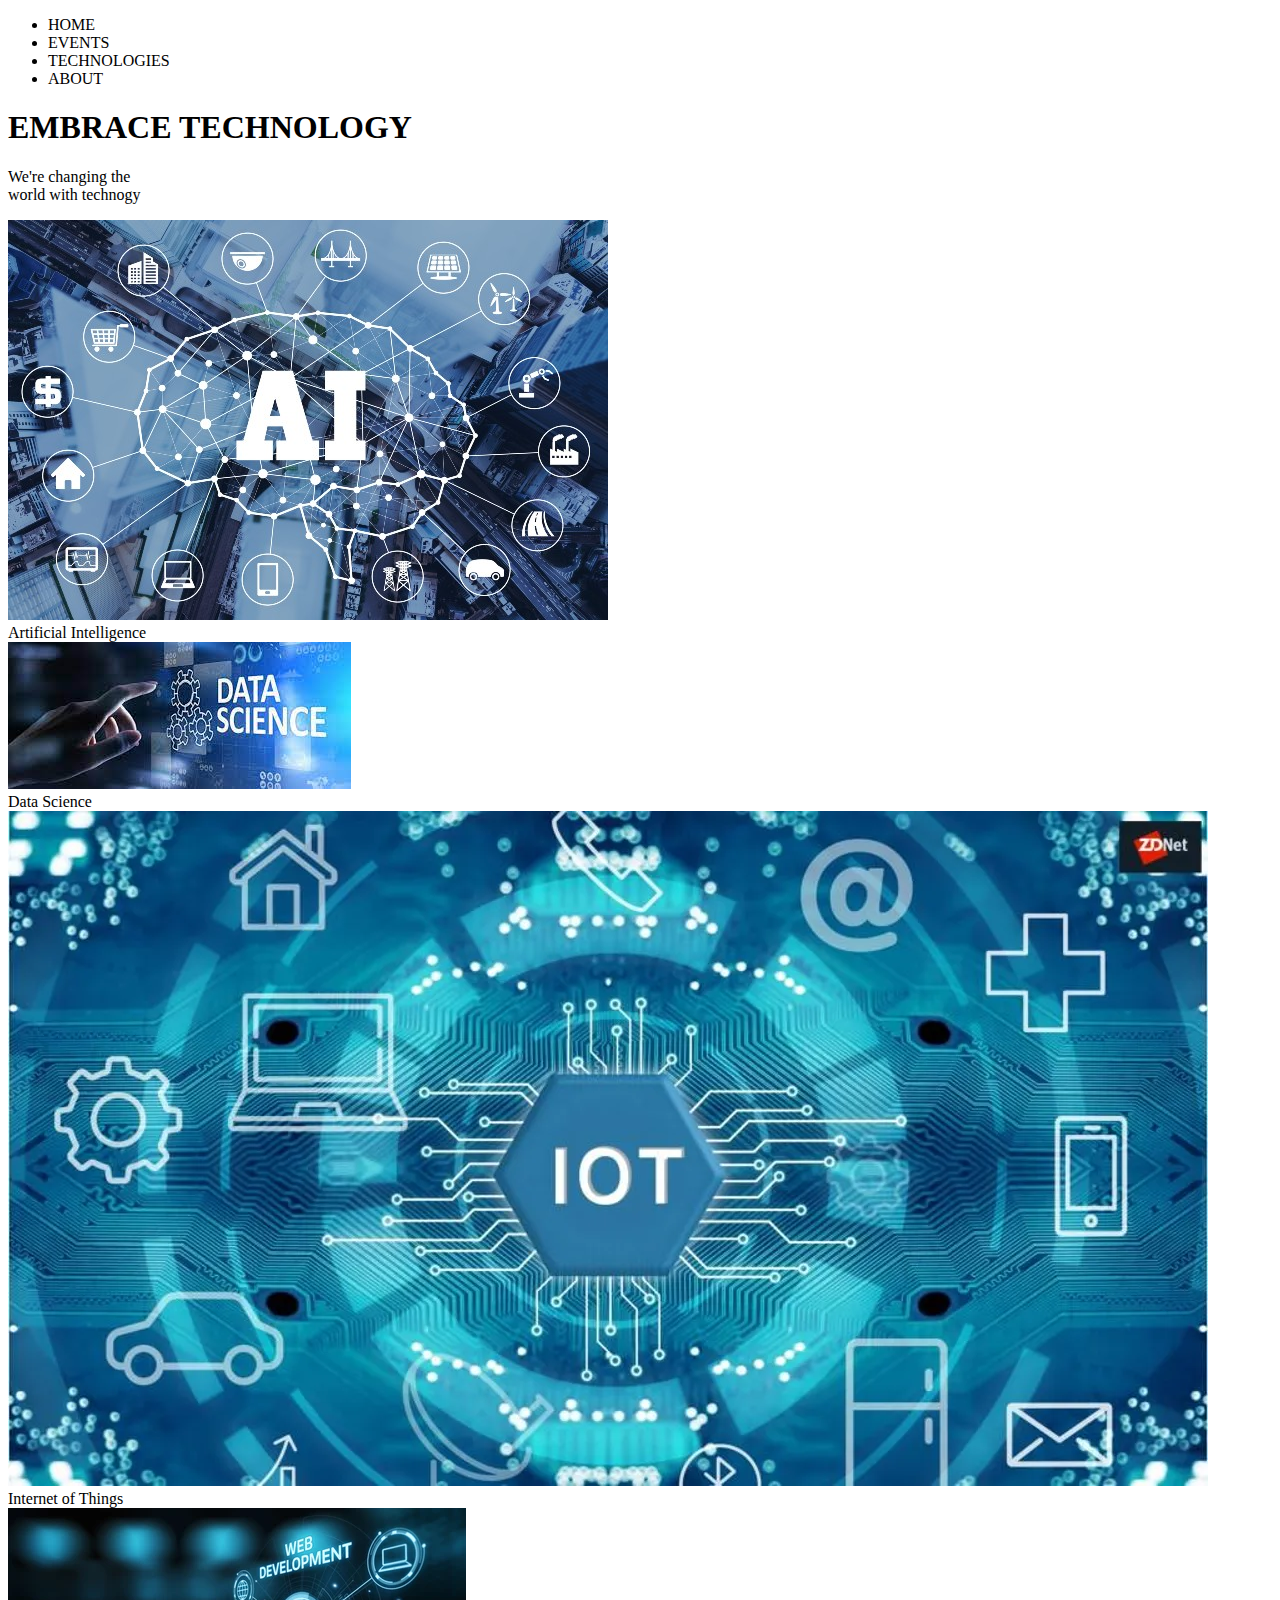
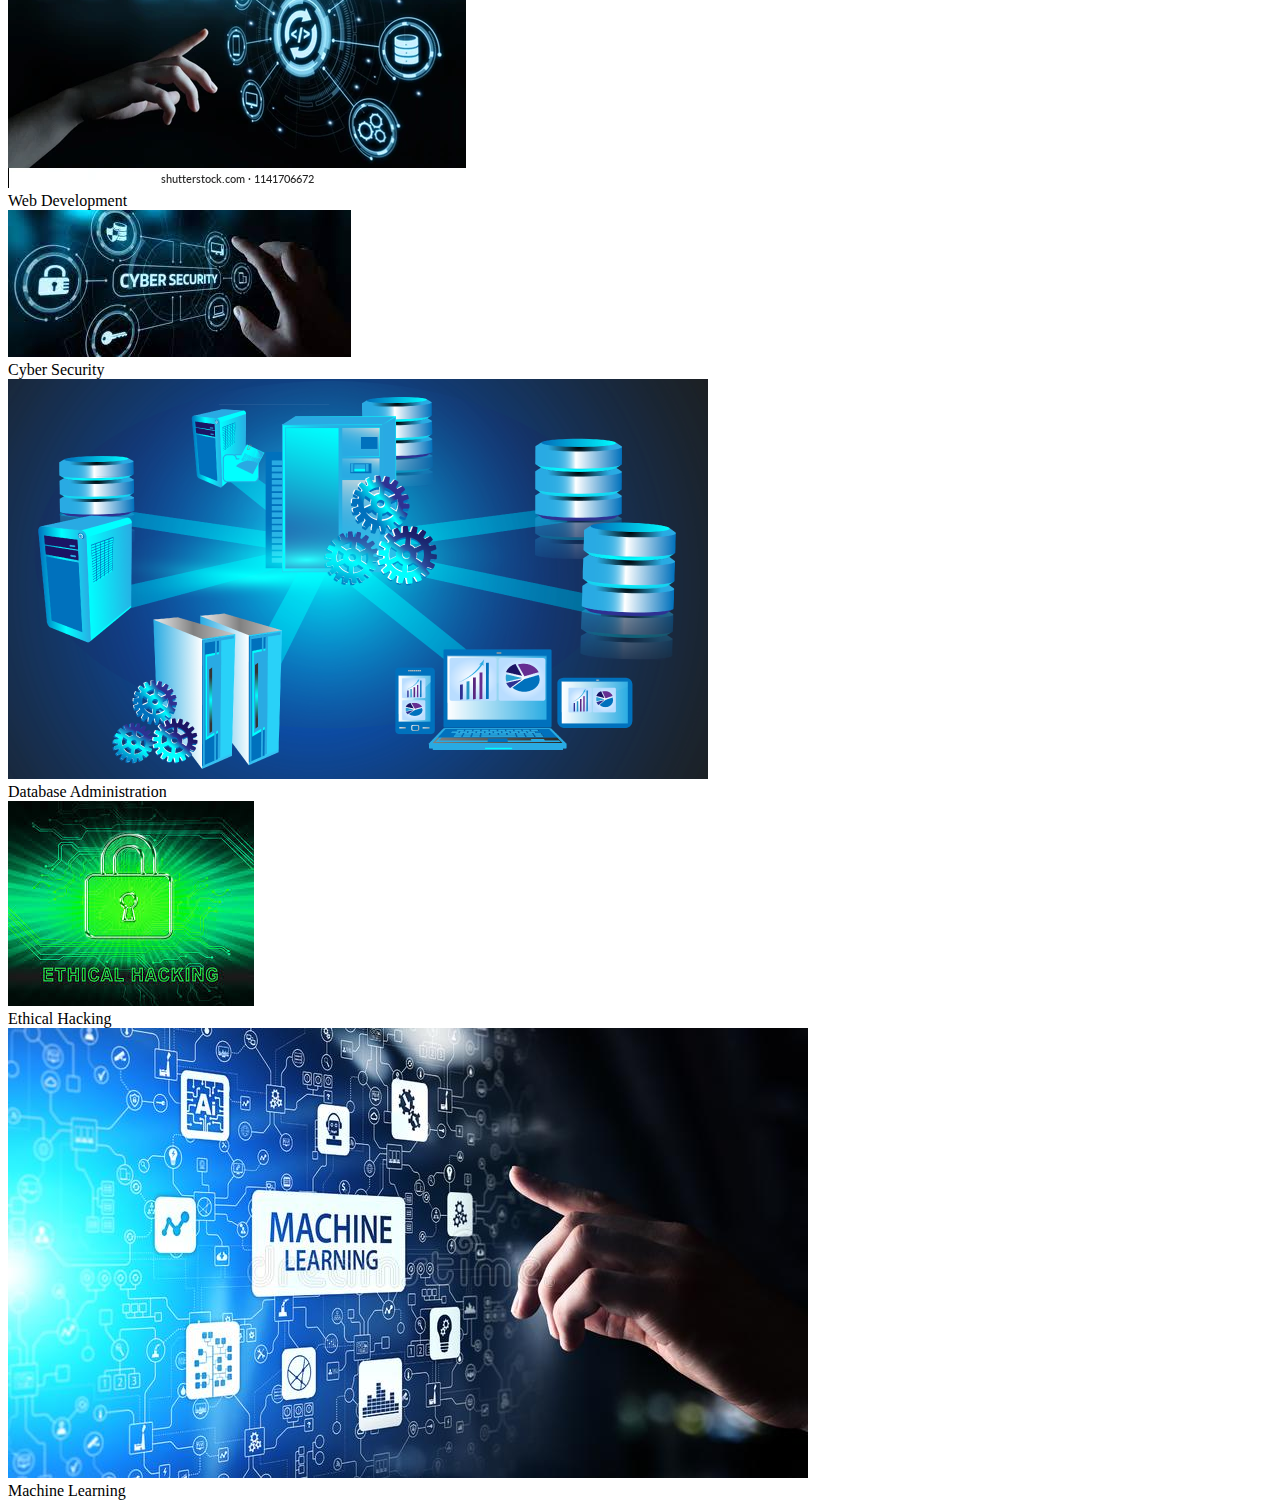
==== pages/home.html @ 344fa1de "home.html skelton and login.html skelton" ====
<!DOCTYPE html>
<html lang="en">
<head>
    <meta charset="UTF-8">
    <meta http-equiv="X-UA-Compatible" content="IE=edge">
    <meta name="viewport" content="width=device-width, initial-scale=1.0">
    <title>Home</title>
</head>
<body>
   <header>
       <div class="header">
           <nav>
               <div class="navbar">
                   <ul>
                       <li>HOME</li>
                       <li>EVENTS</li>
                       <li>TECHNOLOGIES</li>
                       <li>ABOUT</li>
                   </ul>
               </div>
           </nav>
       </div>

   </header>
<section class="sub-header">
 <div class="main">
     <h1>
         EMBRACE TECHNOLOGY
     </h1>
     <p>We're changing the <br> world with technogy</p>

 </div> 
</section>
<section class="submain">
    <div class="events">

    </div>
<div class="technologies">
    <div class="images">
        <img src="../assets/images/artificial intelligence.jpg" alt="artificial intelligence">
        <div class="naming">
        <span>Artificial Intelligence</span>
    </div>
    <img src="../assets/images/data science.jpeg" alt="data science">
     <div class="naming">
    <span>Data Science</span>
     </div>
    </div>
    <img src="../assets/images/iot .webp" alt="iot">
    <div class="naming">
   <span>Internet of Things</span>
    </div>
   </div>
   <img src="../assets/images/web.webp" alt="web development">
   <div class="naming">
  <span>Web Development</span>
   </div>
  
</div>
<div class="images1">
    <img src="../assets/images/cyber security.jpeg" alt="cyber security">
   <div class="naming">
  <span>Cyber Security</span>
   </div>
   <img src="../assets/images/database-blue.png" alt="database">
   <div class="naming">
  <span>Database Administration</span>
   </div>
   <img src="../assets/images/ethical hacking.jpeg" alt="">
   <div class="naming">
  <span>Ethical Hacking</span>
   </div>
   <img src="../assets/images/machine learnig.jpg" alt="">
   <div class="naming">
  <span>Machine Learning</span>
   </div>
  </div>
  </div>
</div>
</section>



  
    
</body>
</html>
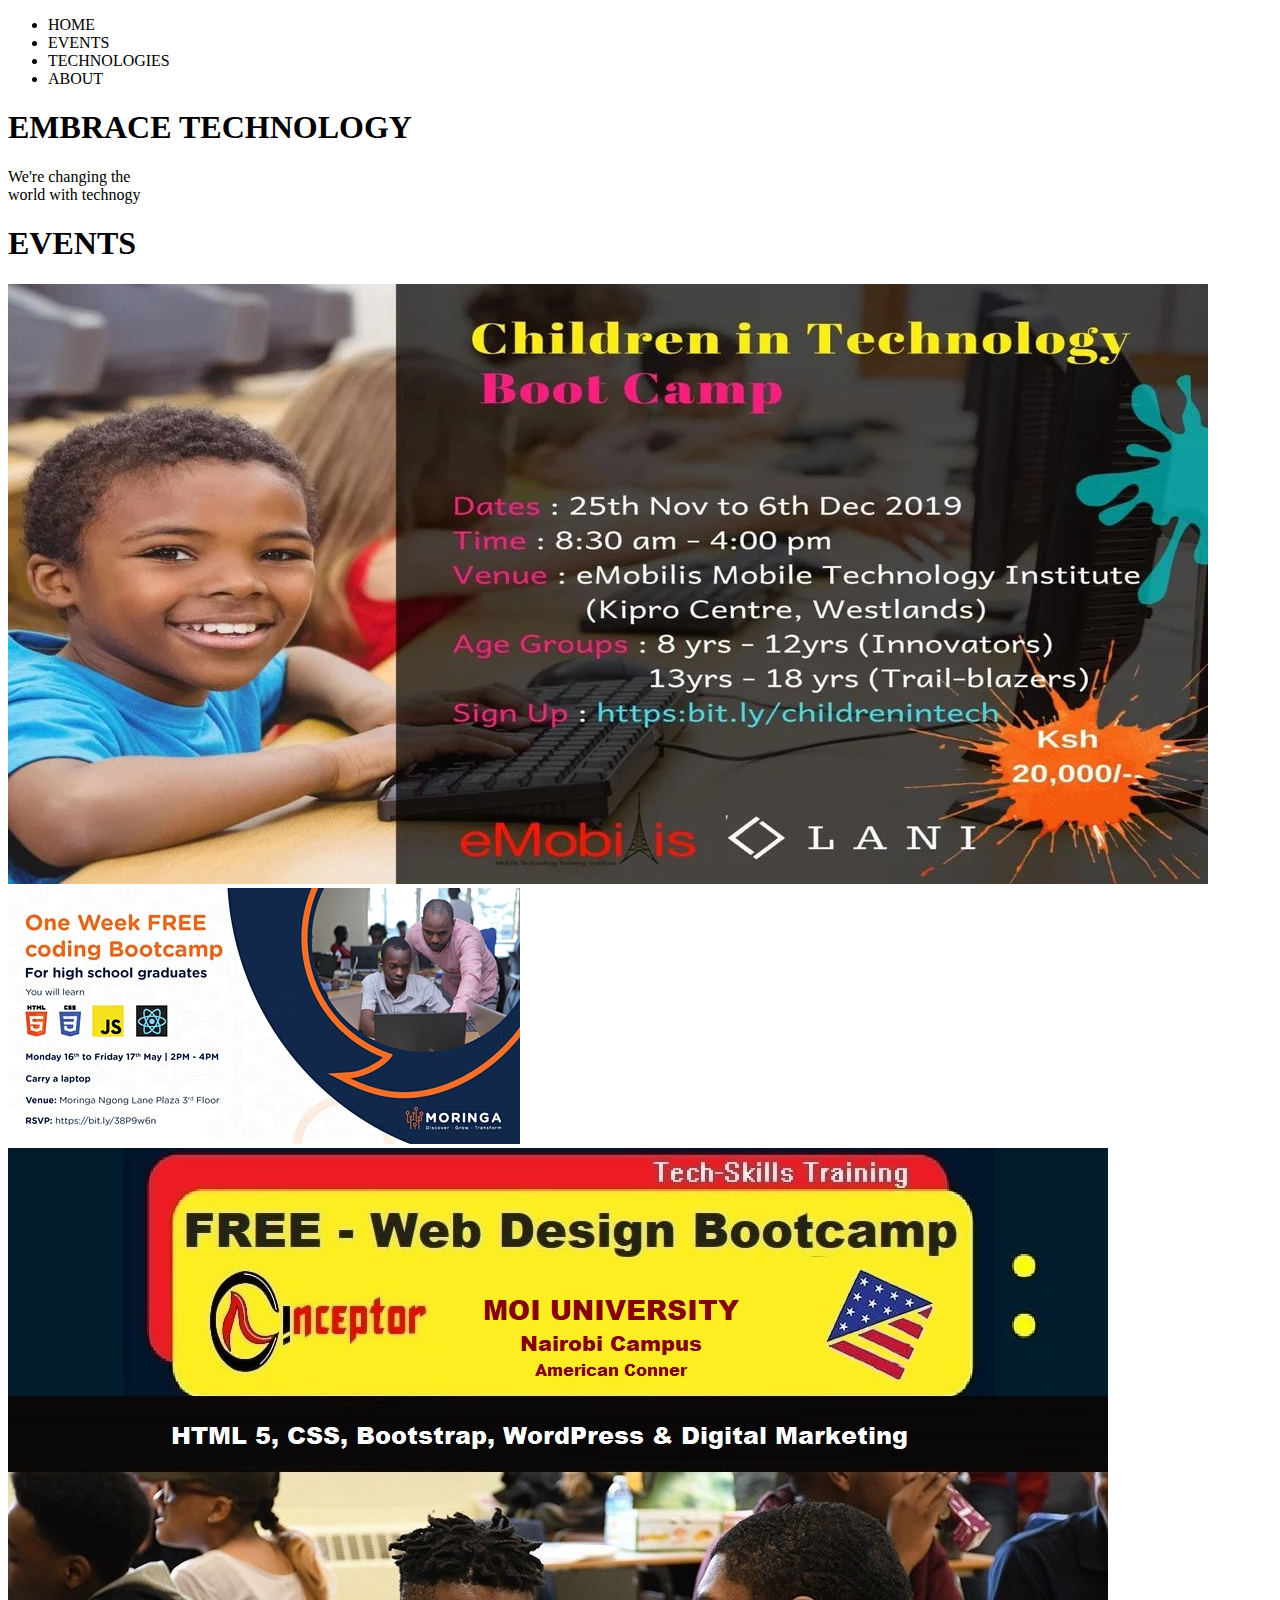
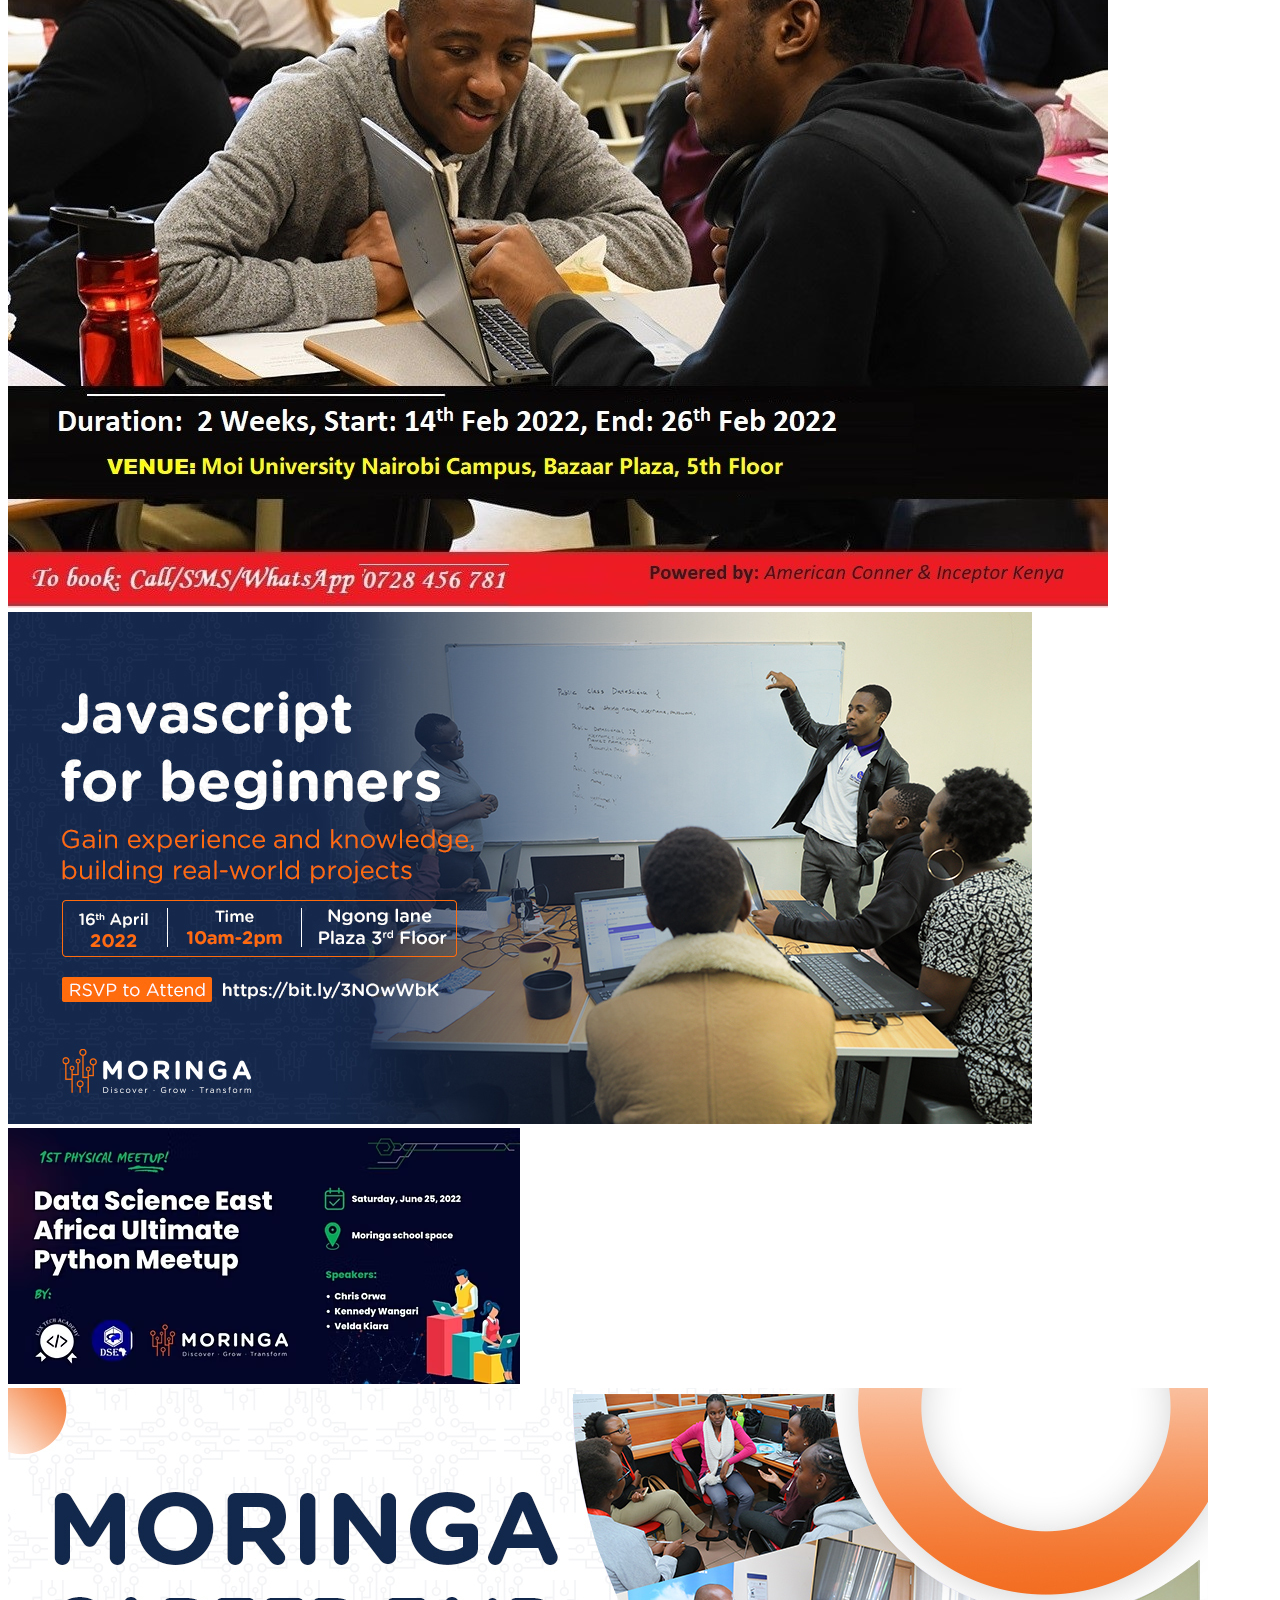
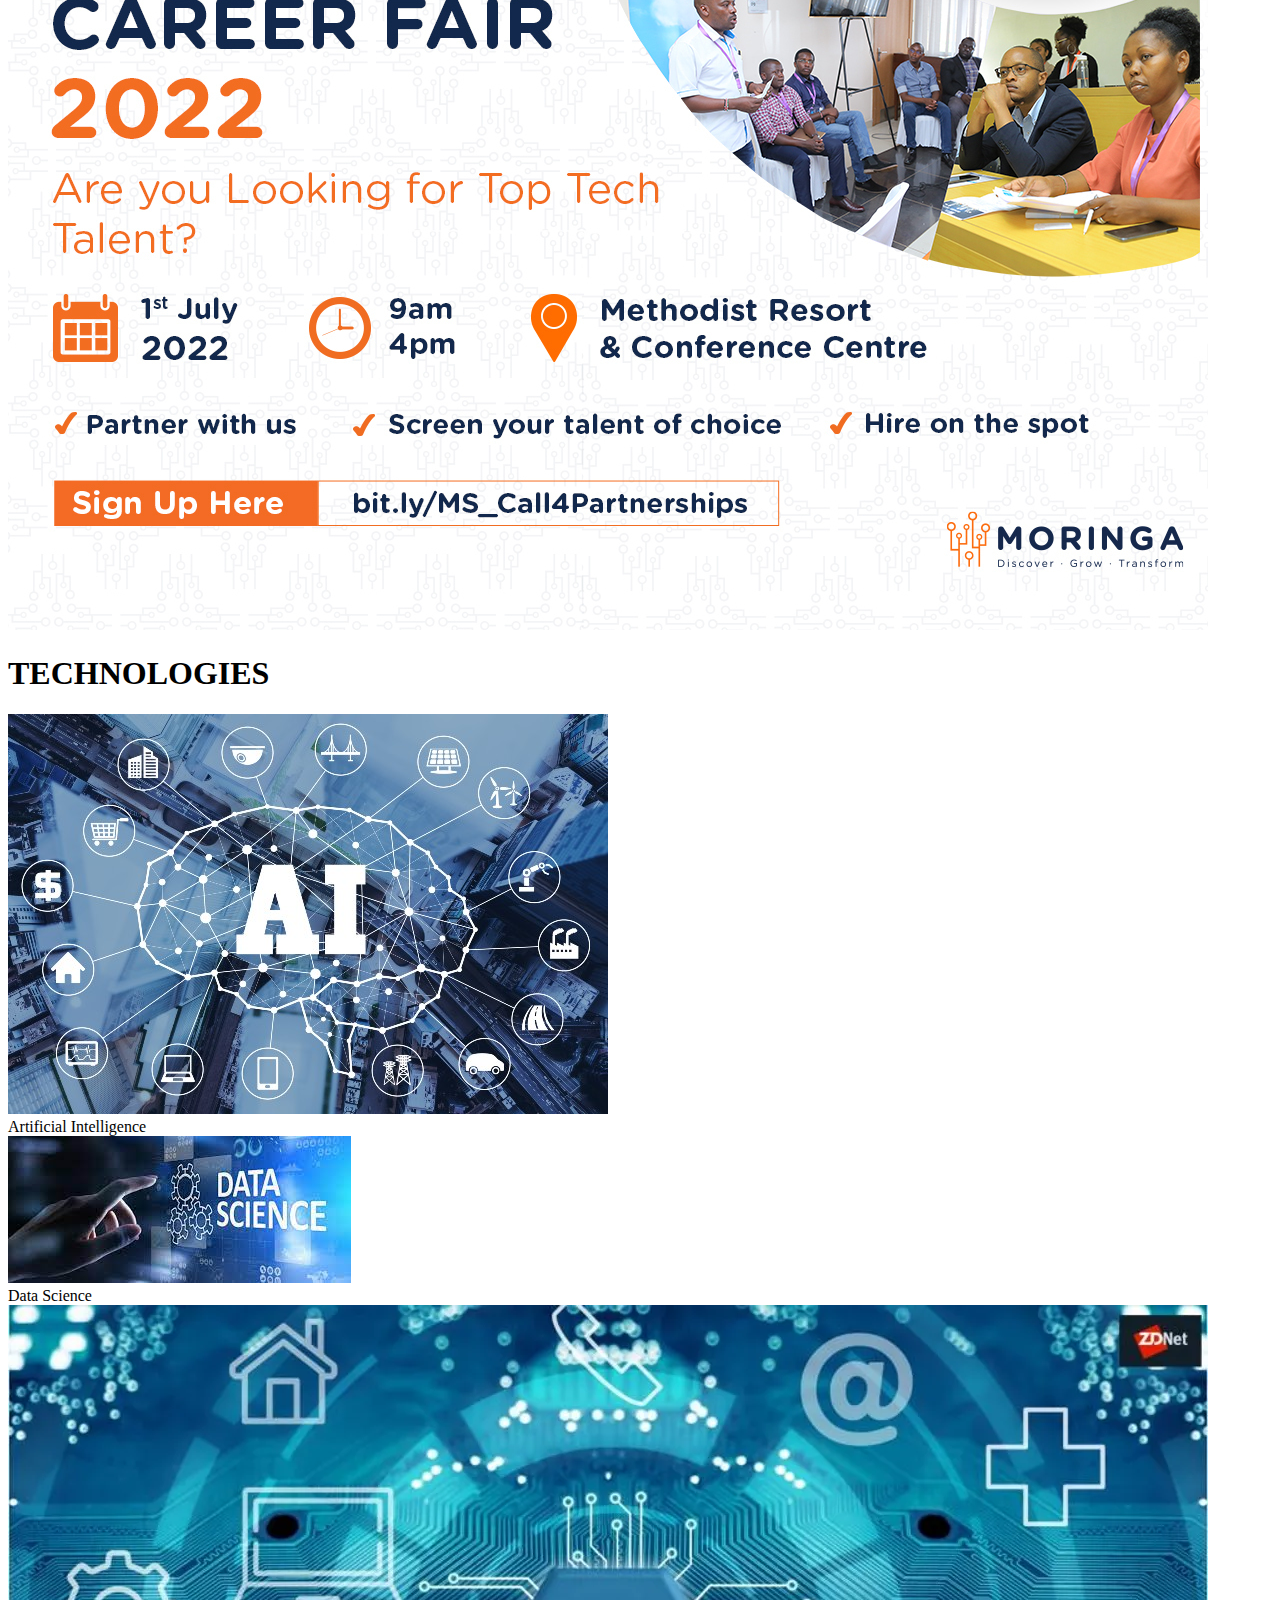
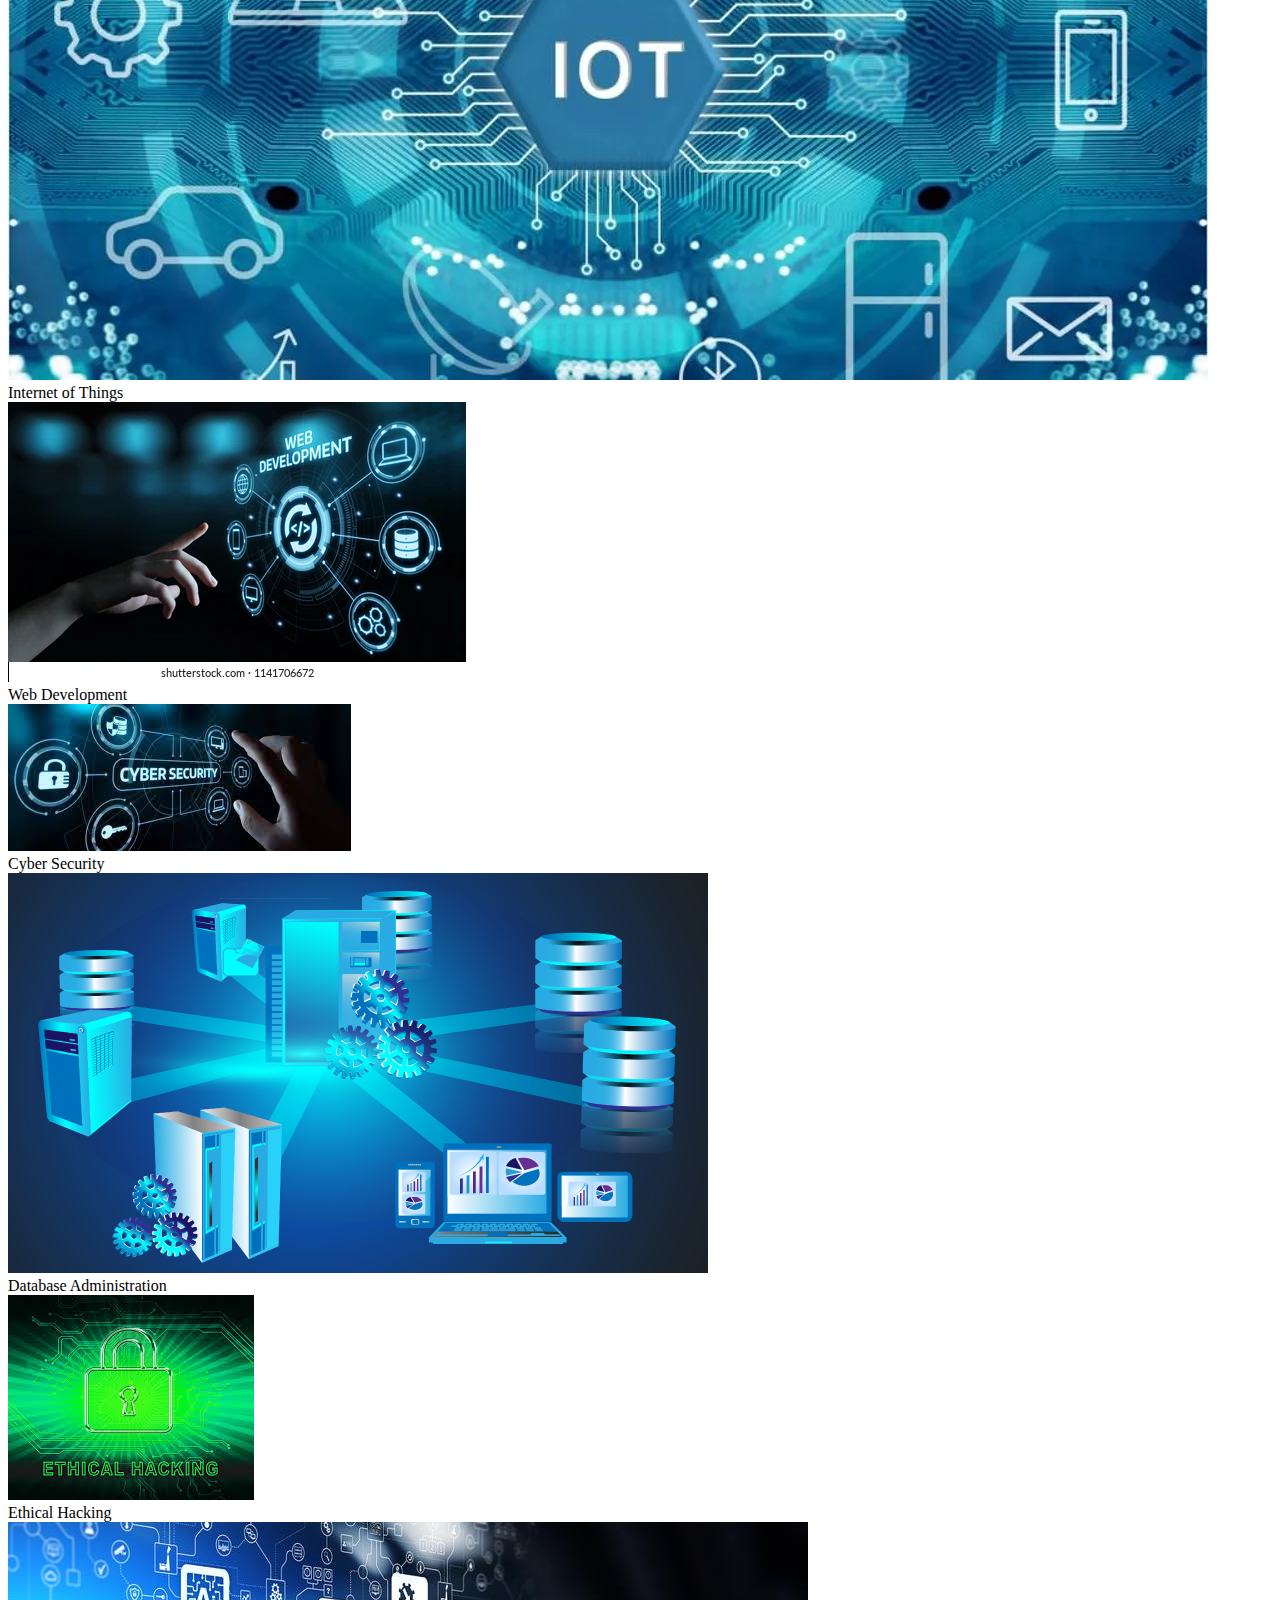
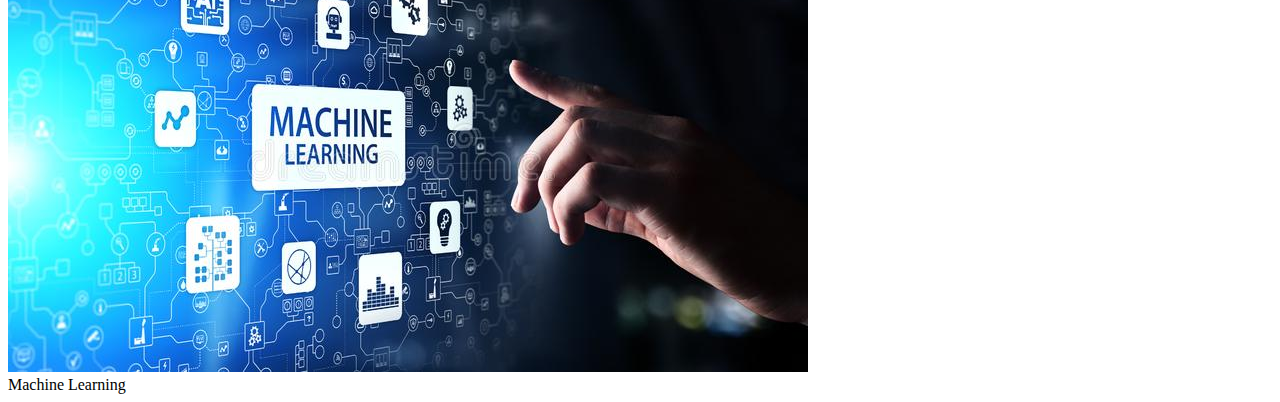
==== commit eafa4239: "technology.html skelton and modified home.html" ====
--- a/pages/home.html
+++ b/pages/home.html
@@ -32,10 +32,21 @@
  </div> 
 </section>
 <section class="submain">
+    <h1>EVENTS</h1>
+</section>
     <div class="events">
+        <img src="../assets/images/children.webp" alt="children in tech">
+        <img src="../assets/images/moringa.avif" alt="moringa">
+        <img src="../assets/images/moi.jpg" alt="moi">
+    </div>
+    <div class="events">
+        <img src="../assets/images/javascript.jpg" alt="Javasript">
+        <img src="../assets/images/python.avif" alt="">
+        <img src="../assets/images/MS-Alumni-Career-Fair-2022-Email-banner-Employer-Partner-1200-x-842.jpg" alt="Career day">
 
     </div>
 <div class="technologies">
+    <h1>TECHNOLOGIES</h1>
     <div class="images">
         <img src="../assets/images/artificial intelligence.jpg" alt="artificial intelligence">
         <div class="naming">
@@ -57,7 +68,7 @@
    </div>
   
 </div>
-<div class="images1">
+<div class="images">
     <img src="../assets/images/cyber security.jpeg" alt="cyber security">
    <div class="naming">
   <span>Cyber Security</span>
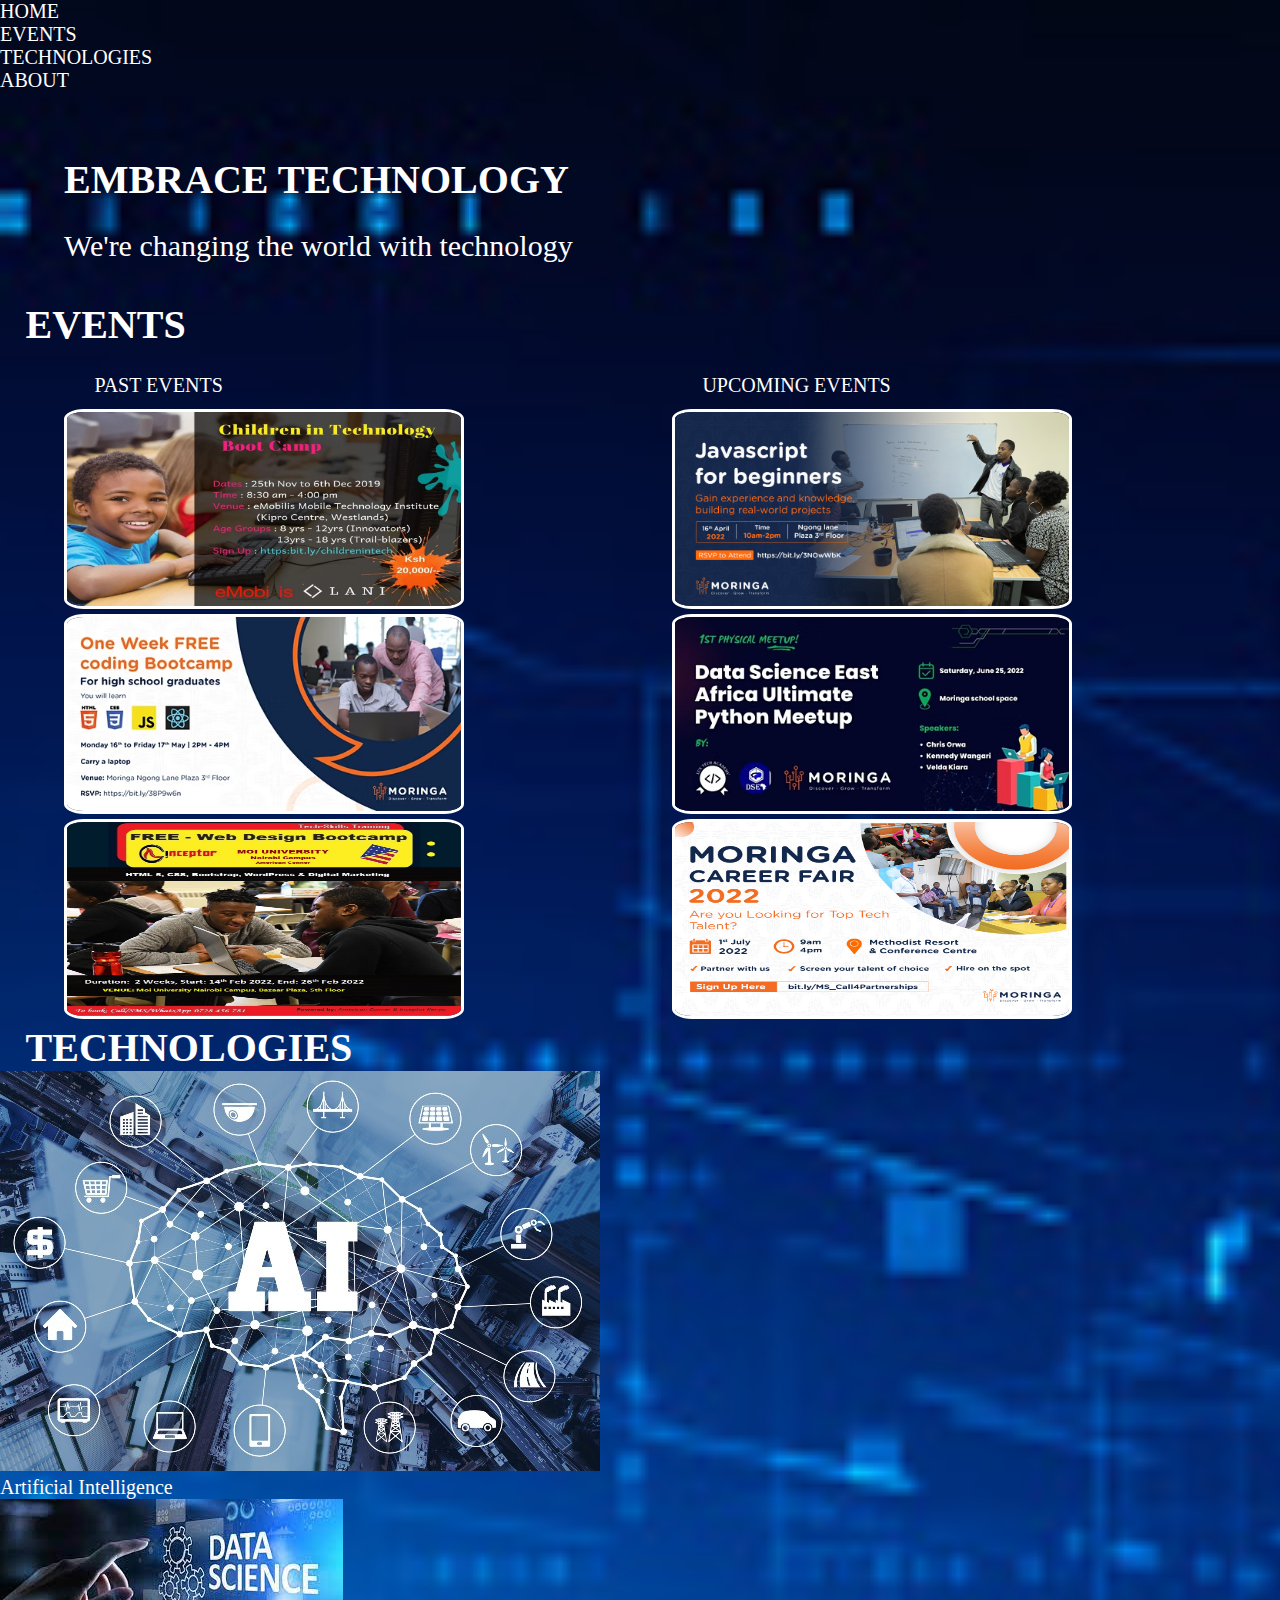
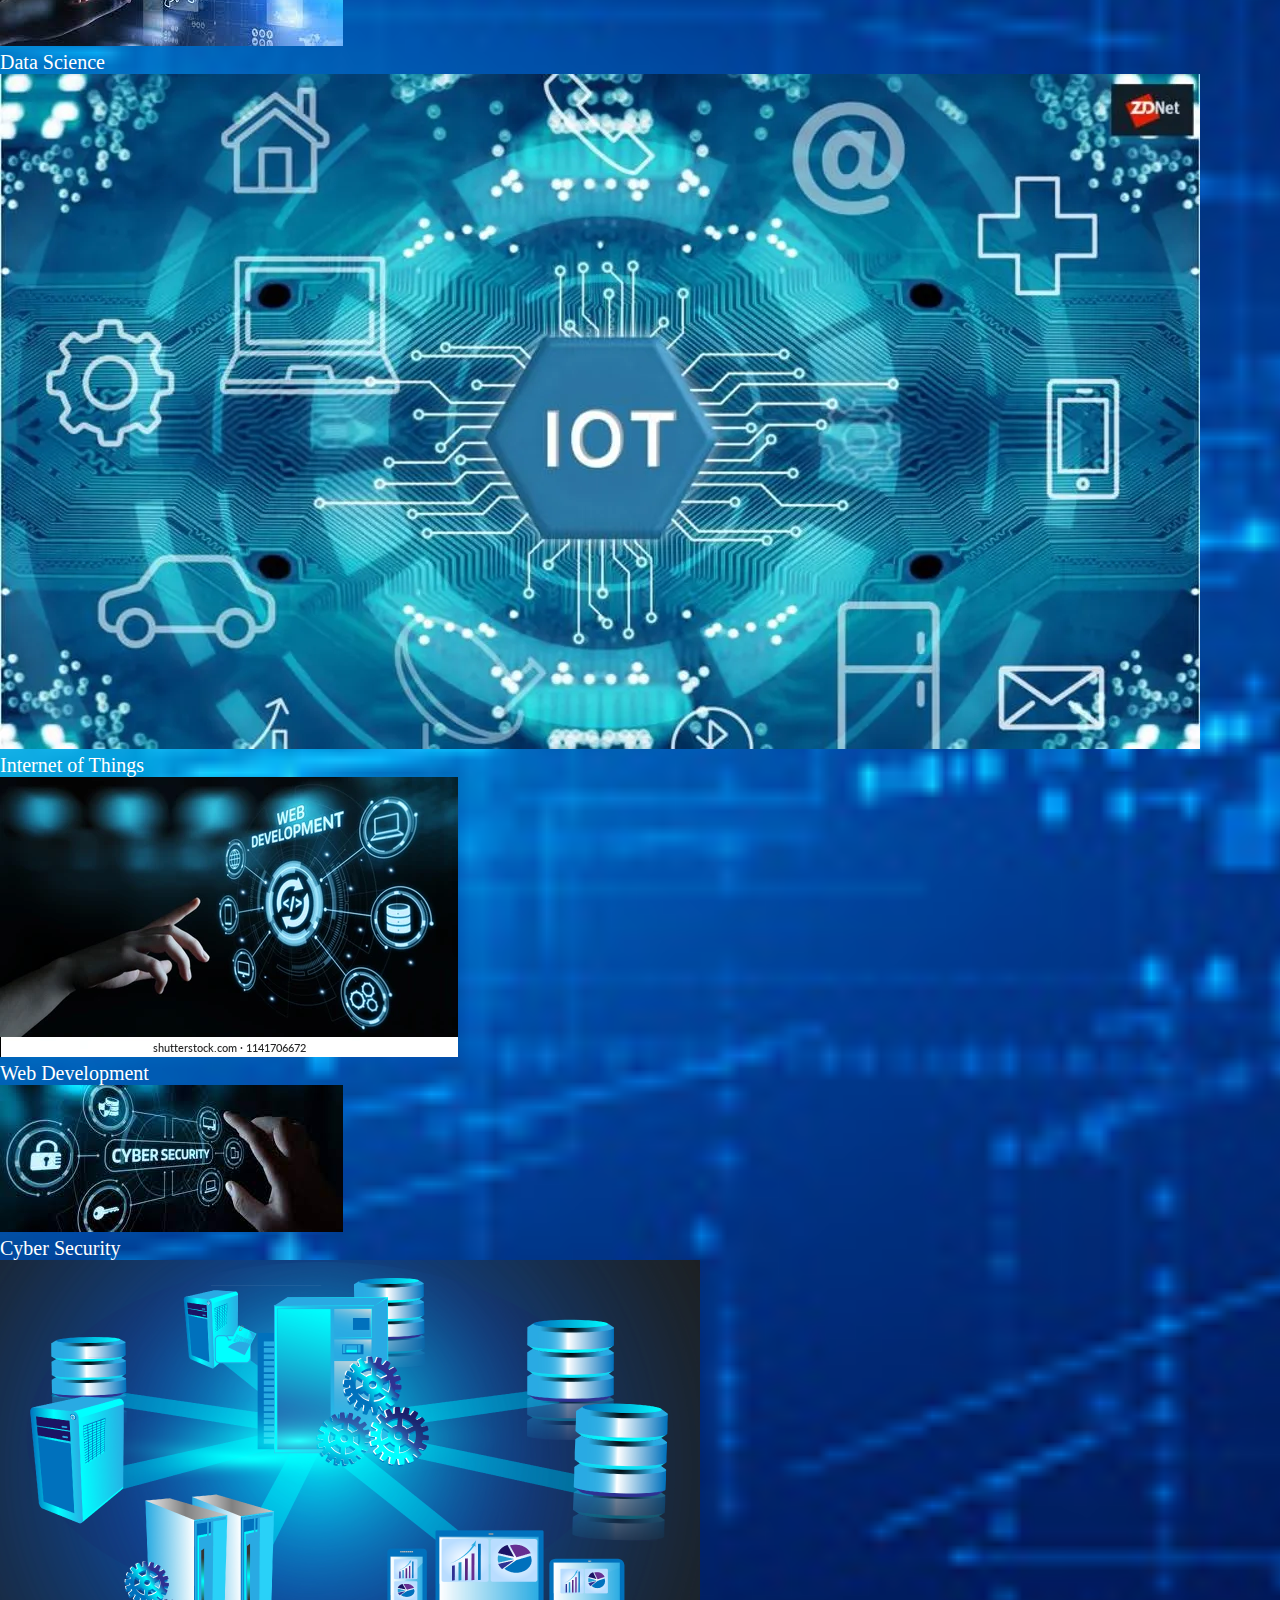
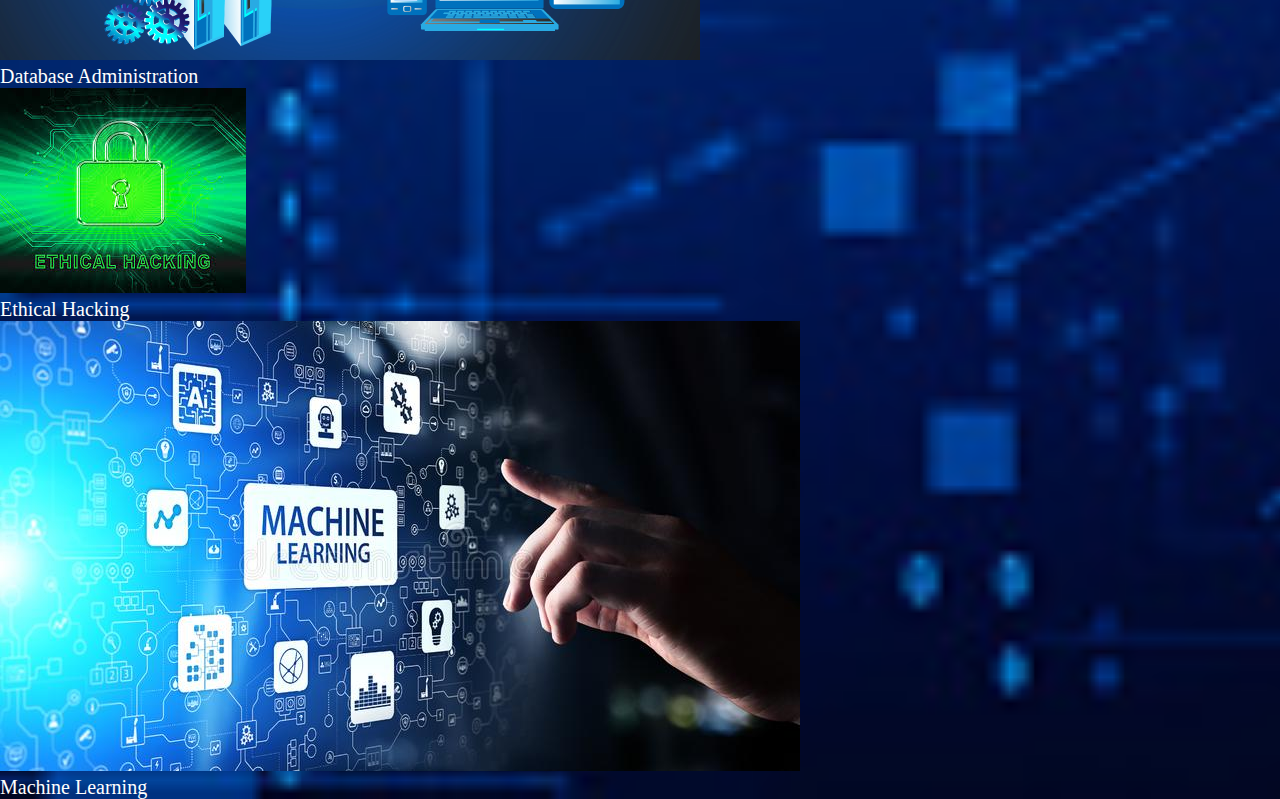
==== commit bca9e148: "css for div submain" ====
--- a/pages/home.html
+++ b/pages/home.html
@@ -5,6 +5,7 @@
     <meta http-equiv="X-UA-Compatible" content="IE=edge">
     <meta name="viewport" content="width=device-width, initial-scale=1.0">
     <title>Home</title>
+    <link rel="stylesheet" href="../assets/css/home.css">
 </head>
 <body>
    <header>
@@ -27,24 +28,29 @@
      <h1>
          EMBRACE TECHNOLOGY
      </h1>
-     <p>We're changing the <br> world with technogy</p>
+     <p>We're changing the world with technology</p>
 
  </div> 
-</section>
+ <div class="h1">
+    <h1>EVENTS</h1>
+ </div>
 <section class="submain">
-    <h1>EVENTS</h1>
-</section>
+   
+    
     <div class="events">
+        <p>PAST EVENTS</p>
         <img src="../assets/images/children.webp" alt="children in tech">
         <img src="../assets/images/moringa.avif" alt="moringa">
         <img src="../assets/images/moi.jpg" alt="moi">
     </div>
     <div class="events">
+        <p>UPCOMING EVENTS</p>
         <img src="../assets/images/javascript.jpg" alt="Javasript">
         <img src="../assets/images/python.avif" alt="">
         <img src="../assets/images/MS-Alumni-Career-Fair-2022-Email-banner-Employer-Partner-1200-x-842.jpg" alt="Career day">
 
     </div>
+</section>
 <div class="technologies">
     <h1>TECHNOLOGIES</h1>
     <div class="images">
@@ -68,7 +74,7 @@
    </div>
   
 </div>
-<div class="images">
+<div class="images1">
     <img src="../assets/images/cyber security.jpeg" alt="cyber security">
    <div class="naming">
   <span>Cyber Security</span>
--- a/assets/css/home.css
+++ b/assets/css/home.css
@@ -0,0 +1,60 @@
+*{
+    box-sizing: border-box;
+    margin: 0px;
+    padding: 0px;
+}
+body{
+    background-image: url("../images/back1.jpg");
+    background-size: cover;
+    padding: 0px;
+    margin: 0px;
+    justify-content: center;
+    position: relative;
+    font-size: 20px;
+    font-family: 'Times New Roman', Times, serif;
+    color: white;
+
+}
+
+
+.sub-header .main h1{
+    padding-top: 5%;
+    padding-bottom: 2%;
+    padding-left: 5%;
+   font-size: 40px;
+}
+.sub-header .main p{
+    
+    padding-bottom: 3%;
+    padding-left: 5%;
+   font-size: 30px;
+} 
+h1{
+    padding-left: 2%;
+}
+.submain{
+    
+    padding-left:5%;
+    display: flex;
+    padding-top: 2%;
+ 
+}
+.submain .events>p{
+ padding-bottom: 2%;
+ padding-left: 5%;
+}
+
+.submain .events>img{
+    border: 3px solid white;
+    border-radius: 5%;
+    height: 200px;
+    width: 400px;
+    justify-content: space-between;
+   
+}
+.technologies{
+    
+}
+
+   
+   
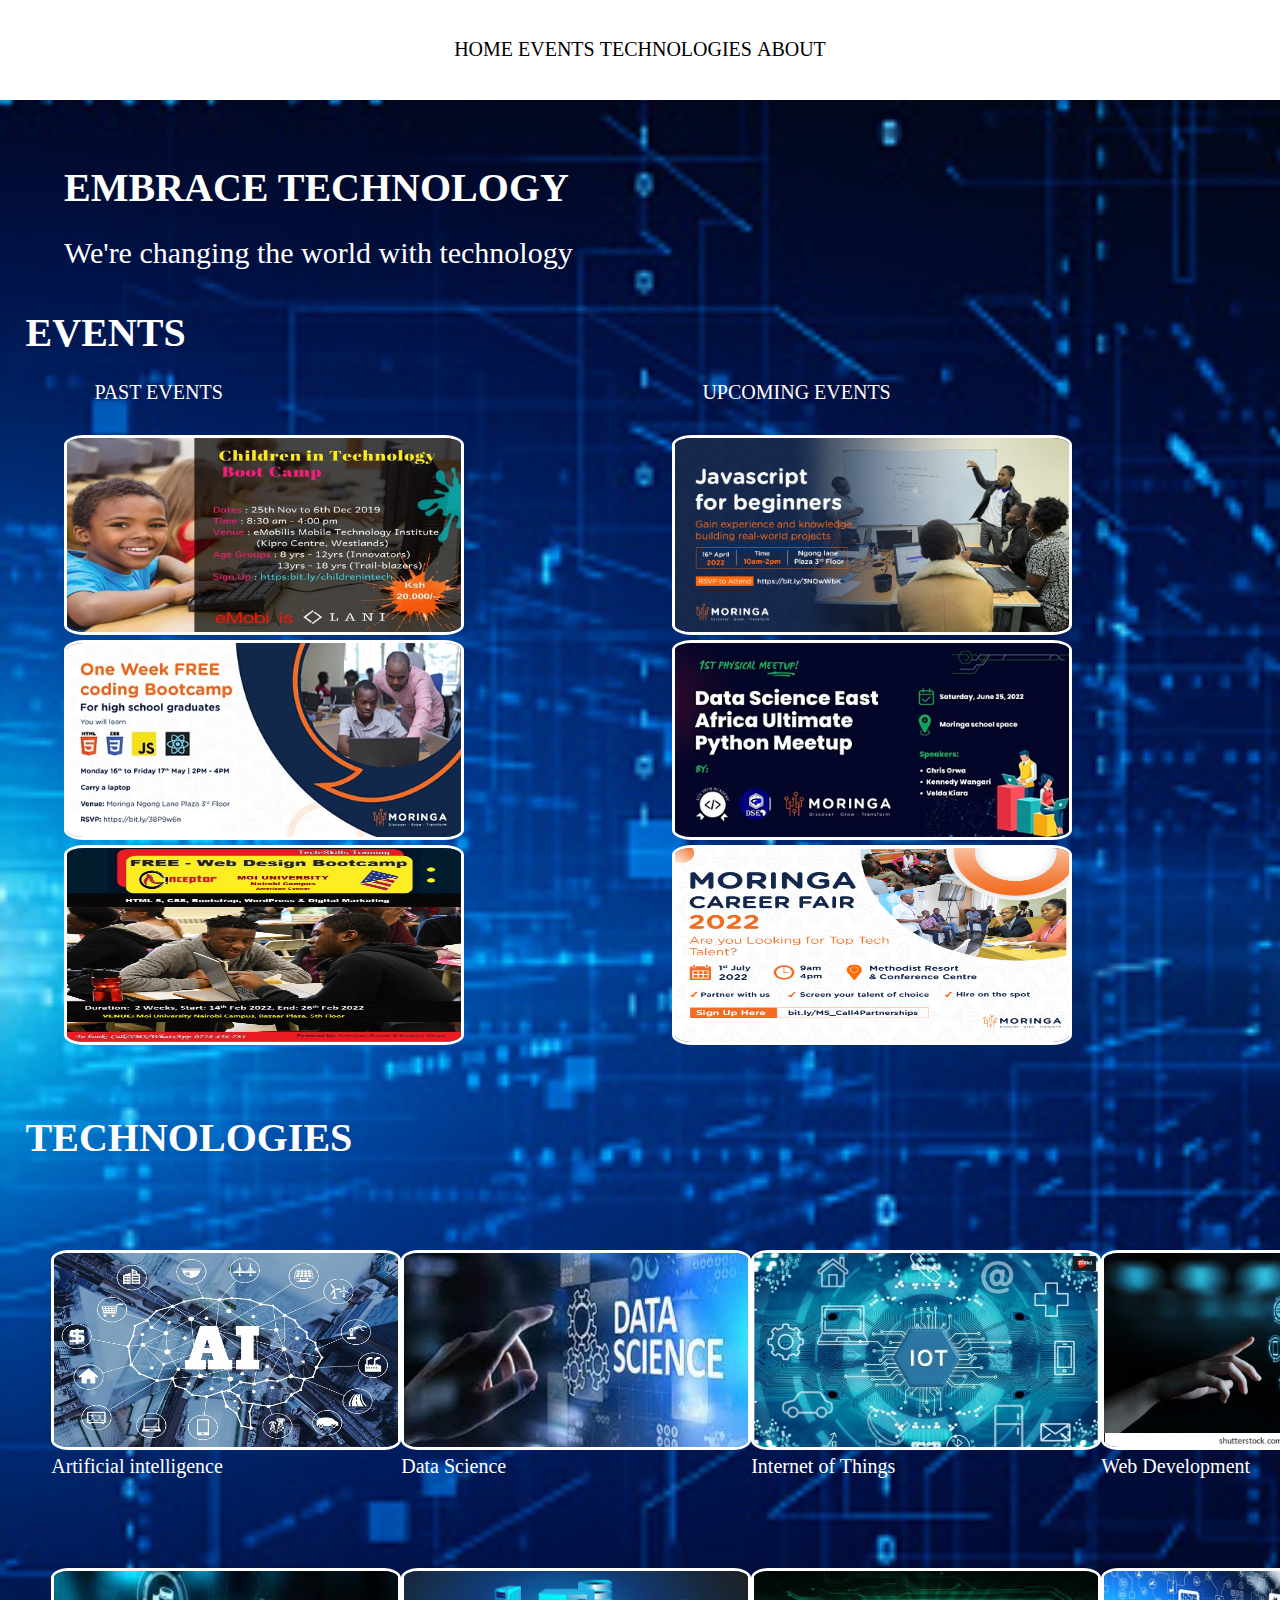
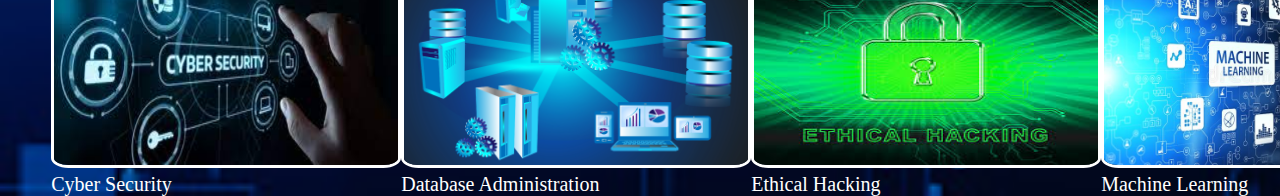
==== commit 1ef12743: "modified home.html and home.css" ====
--- a/pages/home.html
+++ b/pages/home.html
@@ -51,54 +51,53 @@
 
     </div>
 </section>
+<div class="techh1">
+<h1>TECHNOLOGIES</h1>
+</div>
 <div class="technologies">
-    <h1>TECHNOLOGIES</h1>
+    
     <div class="images">
-        <img src="../assets/images/artificial intelligence.jpg" alt="artificial intelligence">
-        <div class="naming">
-        <span>Artificial Intelligence</span>
+    <div class="naming">
+    <img src="../assets/images/artificial intelligence.jpg" alt="artificial intelligence">
+    <span>Artificial intelligence</span>
     </div>
+    <div class="naming">
     <img src="../assets/images/data science.jpeg" alt="data science">
-     <div class="naming">
     <span>Data Science</span>
-     </div>
     </div>
+   
+    <div class="naming">
     <img src="../assets/images/iot .webp" alt="iot">
-    <div class="naming">
-   <span>Internet of Things</span>
+    <span>Internet of Things</span>
     </div>
-   </div>
+    
+   <div class="naming">
    <img src="../assets/images/web.webp" alt="web development">
-   <div class="naming">
-  <span>Web Development</span>
-   </div>
+   <span>Web Development</span>
+    </div>
   
 </div>
-<div class="images1">
+</div>
+<div class="technologies">
+    <div class="images">
+<div class="naming">
     <img src="../assets/images/cyber security.jpeg" alt="cyber security">
-   <div class="naming">
-  <span>Cyber Security</span>
-   </div>
+    <span>Cyber Security</span>
+ </div> 
+ <div class="naming"> 
    <img src="../assets/images/database-blue.png" alt="database">
-   <div class="naming">
   <span>Database Administration</span>
    </div>
+   <div class="naming">
    <img src="../assets/images/ethical hacking.jpeg" alt="">
-   <div class="naming">
   <span>Ethical Hacking</span>
    </div>
+   <div class="naming">
    <img src="../assets/images/machine learnig.jpg" alt="">
-   <div class="naming">
-  <span>Machine Learning</span>
+   <span>Machine Learning</span>
    </div>
   </div>
-  </div>
-</div>
-</section>
-
-
-
-  
+</div> 
     
 </body>
 </html>--- a/assets/css/home.css
+++ b/assets/css/home.css
@@ -14,6 +14,22 @@
     font-family: 'Times New Roman', Times, serif;
     color: white;
 
+}
+header{
+    justify-content: center;
+    align-items: center;
+    background-color: white;
+    color: black;
+    display: flex;
+    padding: 3%;
+}
+.header >nav >.navbar >ul >li{
+    justify-content: space-evenly;
+    align-items: center;
+    display: inline-block;
+    
+ 
+   
 }
 
 
@@ -40,7 +56,7 @@
  
 }
 .submain .events>p{
- padding-bottom: 2%;
+ padding-bottom: 5%;
  padding-left: 5%;
 }
 
@@ -52,9 +68,28 @@
     justify-content: space-between;
    
 }
-.technologies{
+.techh1{
+    padding-top: 5%;
+}
+
+.technologies .images{
+    padding-top: 7%;
+    display: flex;
+    justify-content: space-between;
+    padding-left: 4%;
+    padding-right: 4%;
+
+}
+
+.technologies .images> .naming>img{
+    border: 3px solid white;
+    border-radius: 5%;
+    height: 200px;
+    width: 350px;
     
 }
 
+
+
    
    
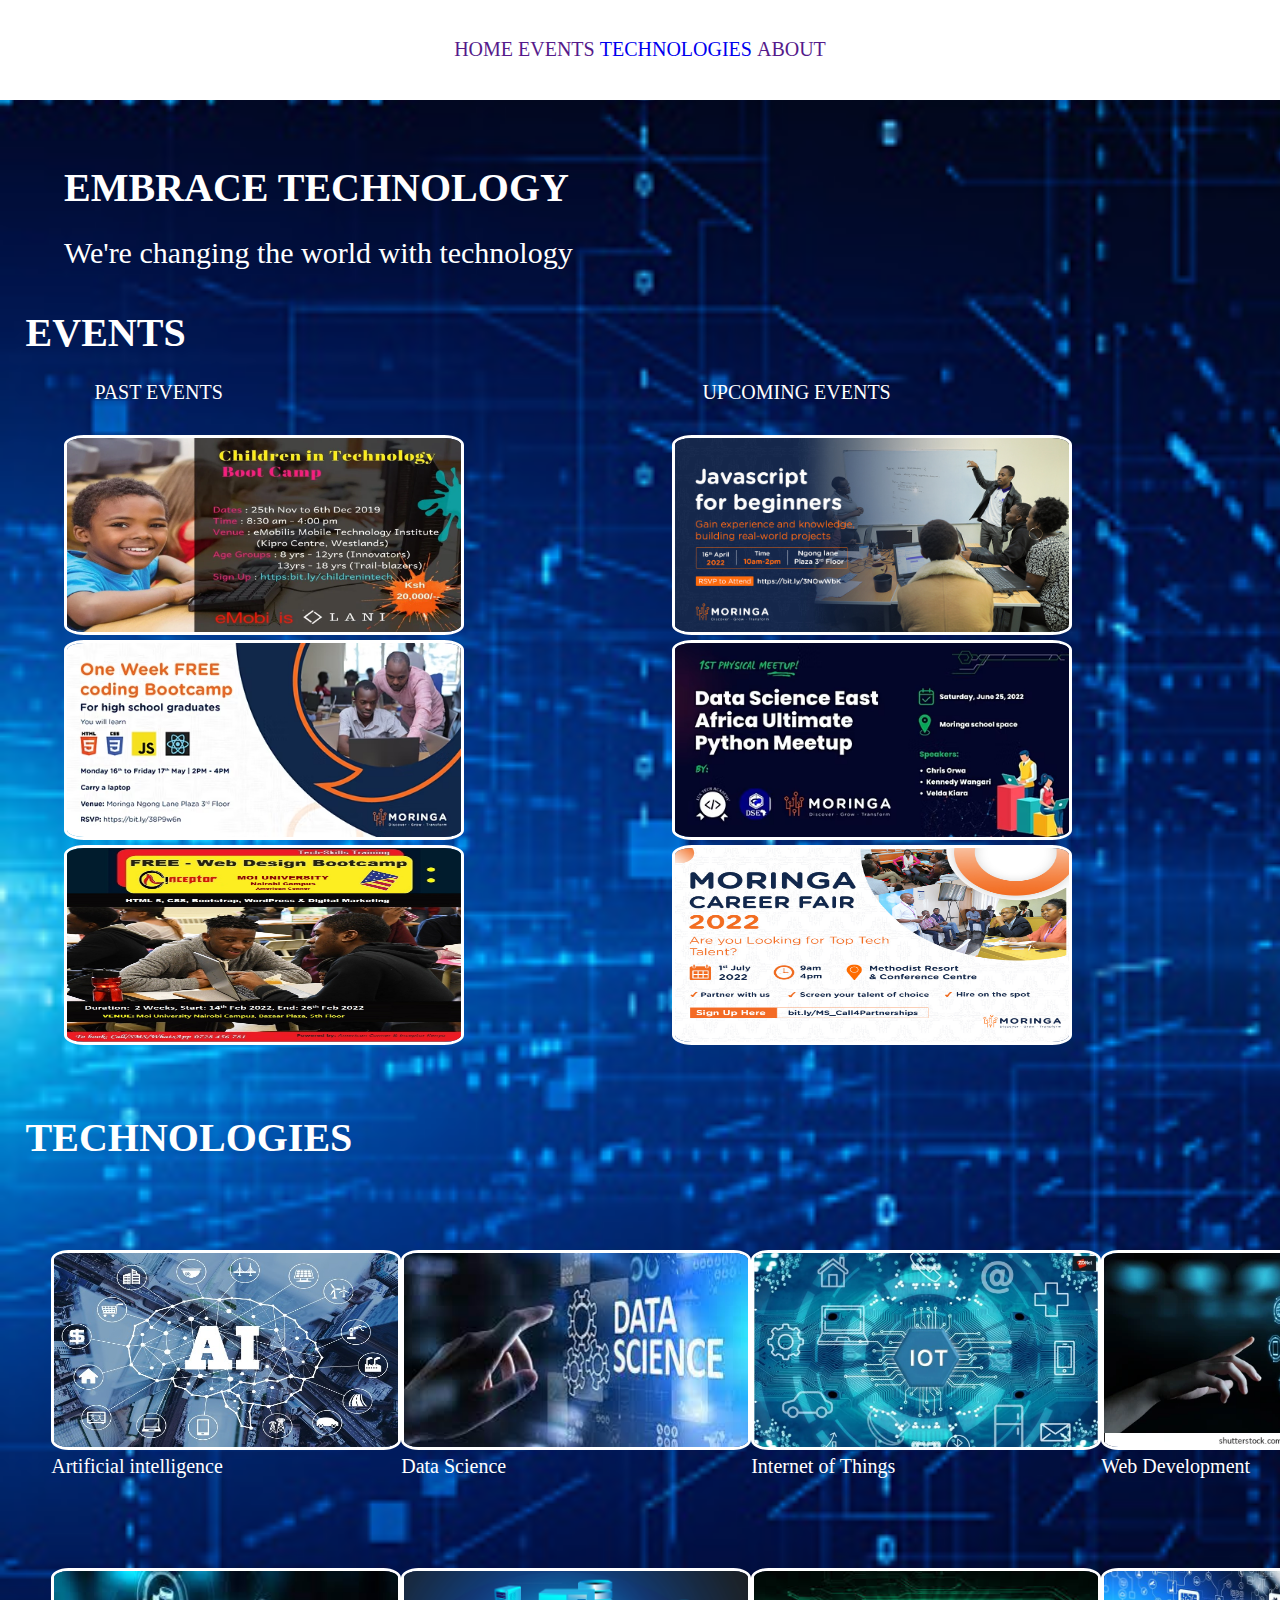
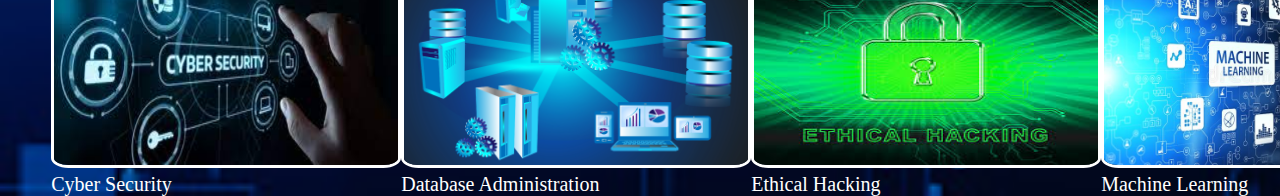
==== commit e6d437b0: "linking my technology page in the home page" ====
--- a/pages/home.html
+++ b/pages/home.html
@@ -13,10 +13,10 @@
            <nav>
                <div class="navbar">
                    <ul>
-                       <li>HOME</li>
-                       <li>EVENTS</li>
-                       <li>TECHNOLOGIES</li>
-                       <li>ABOUT</li>
+                       <a href =""><li>HOME</li></a>
+                      <a href =""> <li>EVENTS</li></a>
+                      <a href="./technology.html"><li>TECHNOLOGIES</li></a>
+                       <a href =""><li>ABOUT</li></a>
                    </ul>
                </div>
            </nav>
@@ -98,6 +98,6 @@
    </div>
   </div>
 </div> 
-    
+   <script src ="../assets/js/home.js"></script>
 </body>
 </html>--- a/assets/css/home.css
+++ b/assets/css/home.css
@@ -23,7 +23,7 @@
     display: flex;
     padding: 3%;
 }
-.header >nav >.navbar >ul >li{
+.header >nav >.navbar >ul >a>li{
     justify-content: space-evenly;
     align-items: center;
     display: inline-block;
